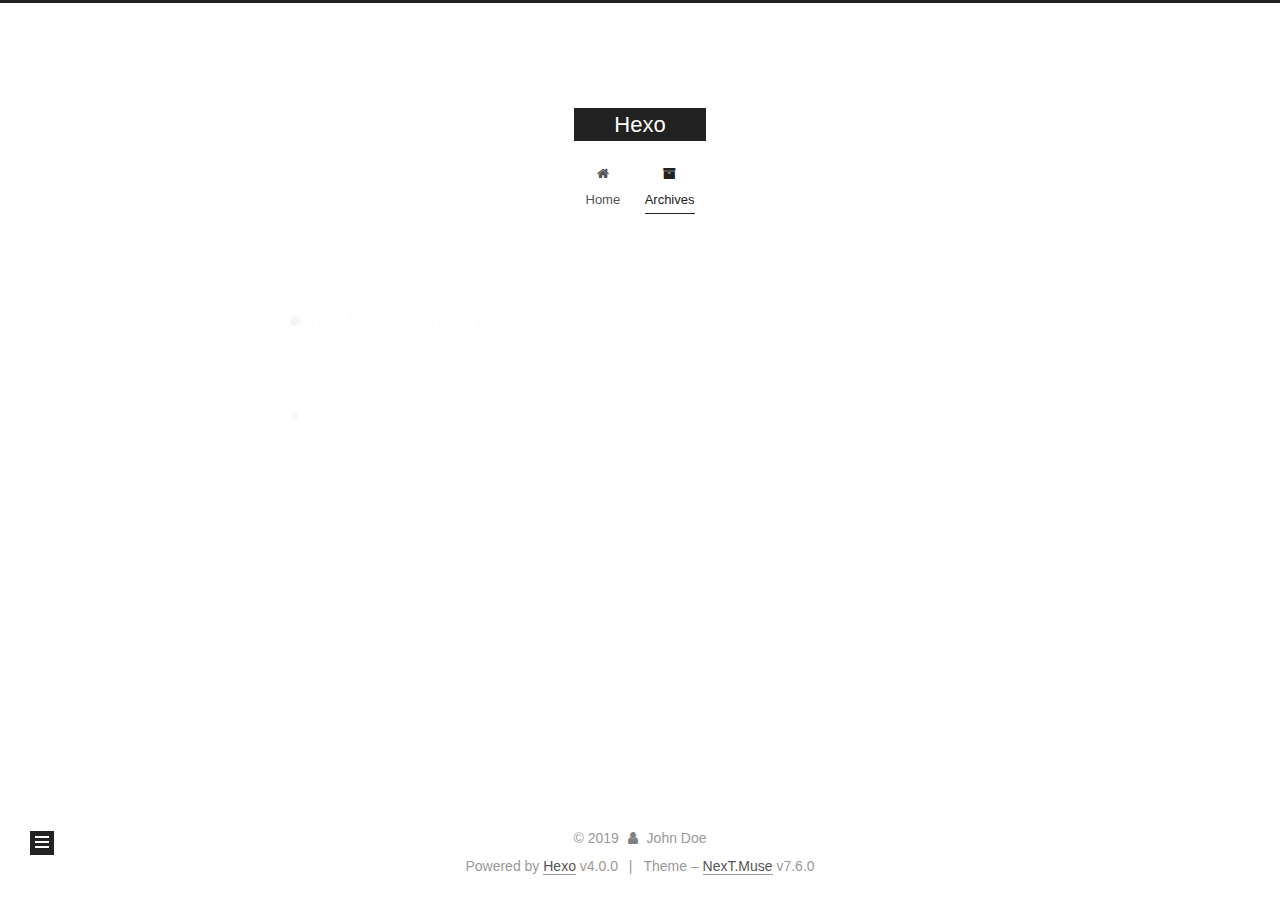
==== archives/2019/index.html @ bd5ea000 "init" ====
<!DOCTYPE html>
<html lang="en">
<head>
  <meta charset="UTF-8">
<meta name="viewport" content="width=device-width, initial-scale=1, maximum-scale=2">
<meta name="theme-color" content="#222">
<meta name="generator" content="Hexo 4.0.0">
  <link rel="apple-touch-icon" sizes="180x180" href="/images/apple-touch-icon-next.png">
  <link rel="icon" type="image/png" sizes="32x32" href="/images/favicon-32x32-next.png">
  <link rel="icon" type="image/png" sizes="16x16" href="/images/favicon-16x16-next.png">
  <link rel="mask-icon" href="/images/logo.svg" color="#222">

<link rel="stylesheet" href="/css/main.css">


<link rel="stylesheet" href="/lib/font-awesome/css/font-awesome.min.css">


<script id="hexo-configurations">
  var NexT = window.NexT || {};
  var CONFIG = {
    hostname: new URL('http://yoursite.com').hostname,
    root: '/',
    scheme: 'Muse',
    version: '7.6.0',
    exturl: false,
    sidebar: {"position":"left","display":"post","padding":18,"offset":12,"onmobile":false},
    copycode: {"enable":false,"show_result":false,"style":null},
    back2top: {"enable":true,"sidebar":false,"scrollpercent":false},
    bookmark: {"enable":false,"color":"#222","save":"auto"},
    fancybox: false,
    mediumzoom: false,
    lazyload: false,
    pangu: false,
    algolia: {
      appID: '',
      apiKey: '',
      indexName: '',
      hits: {"per_page":10},
      labels: {"input_placeholder":"Search for Posts","hits_empty":"We didn't find any results for the search: ${query}","hits_stats":"${hits} results found in ${time} ms"}
    },
    localsearch: {"enable":false,"trigger":"auto","top_n_per_article":1,"unescape":false,"preload":false},
    path: '',
    motion: {"enable":true,"async":false,"transition":{"post_block":"fadeIn","post_header":"slideDownIn","post_body":"slideDownIn","coll_header":"slideLeftIn","sidebar":"slideUpIn"}}
  };
</script>

  <meta property="og:type" content="website">
<meta property="og:title" content="Hexo">
<meta property="og:url" content="http:&#x2F;&#x2F;yoursite.com&#x2F;archives&#x2F;2019&#x2F;index.html">
<meta property="og:site_name" content="Hexo">
<meta property="og:locale" content="en">
<meta name="twitter:card" content="summary">

<link rel="canonical" href="http://yoursite.com/archives/2019/">


<script id="page-configurations">
  // https://hexo.io/docs/variables.html
  CONFIG.page = {
    sidebar: "",
    isHome: false,
    isPost: false,
    isPage: false,
    isArchive: true
  };
</script>

  <title>Archive | Hexo</title>
  






  <noscript>
  <style>
  .use-motion .brand,
  .use-motion .menu-item,
  .sidebar-inner,
  .use-motion .post-block,
  .use-motion .pagination,
  .use-motion .comments,
  .use-motion .post-header,
  .use-motion .post-body,
  .use-motion .collection-header { opacity: initial; }

  .use-motion .site-title,
  .use-motion .site-subtitle {
    opacity: initial;
    top: initial;
  }

  .use-motion .logo-line-before i { left: initial; }
  .use-motion .logo-line-after i { right: initial; }
  </style>
</noscript>

</head>

<body itemscope itemtype="http://schema.org/WebPage">
  <div class="container use-motion">
    <div class="headband"></div>

    <header class="header" itemscope itemtype="http://schema.org/WPHeader">
      <div class="header-inner"><div class="site-brand-container">
  <div class="site-meta">

    <div>
      <a href="/" class="brand" rel="start">
        <span class="logo-line-before"><i></i></span>
        <span class="site-title">Hexo</span>
        <span class="logo-line-after"><i></i></span>
      </a>
    </div>
  </div>

  <div class="site-nav-toggle">
    <div class="toggle" aria-label="Toggle navigation bar">
      <span class="toggle-line toggle-line-first"></span>
      <span class="toggle-line toggle-line-middle"></span>
      <span class="toggle-line toggle-line-last"></span>
    </div>
  </div>
</div>


<nav class="site-nav">
  
  <ul id="menu" class="menu">
        <li class="menu-item menu-item-home">

    <a href="/" rel="section"><i class="fa fa-fw fa-home"></i>Home</a>

  </li>
        <li class="menu-item menu-item-archives">

    <a href="/archives/" rel="section"><i class="fa fa-fw fa-archive"></i>Archives</a>

  </li>
  </ul>

</nav>
</div>
    </header>

    
  <div class="back-to-top">
    <i class="fa fa-arrow-up"></i>
    <span>0%</span>
  </div>


    <main class="main">
      <div class="main-inner">
        <div class="content-wrap">
          

          <div class="content">
            

  
  
  
  <div class="post-block">
    <div class="posts-collapse">
      <div class="collection-title">
        <span class="collection-header">Um..! 1 post. Keep on posting.</span>
      </div>

      
    <div class="collection-year">
      <h1 class="collection-header">2019</h1>
    </div>

  <article itemscope itemtype="http://schema.org/Article">
    <header class="post-header">

      <div class="post-meta">
        <time itemprop="dateCreated"
              datetime="2019-12-07T11:59:39+08:00"
              content="2019-12-07">
          12-07
        </time>
      </div>

      <h2 class="post-title">
          <a class="post-title-link" href="/2019/12/07/hello-world/" itemprop="url">
            <span itemprop="name">Hello World</span>
          </a>
      </h2>

    </header>
  </article>


    </div>
  </div>
  
  
  

  



          </div>
          

        </div>
          
  
  <div class="toggle sidebar-toggle">
    <span class="toggle-line toggle-line-first"></span>
    <span class="toggle-line toggle-line-middle"></span>
    <span class="toggle-line toggle-line-last"></span>
  </div>

  <aside class="sidebar">
    <div class="sidebar-inner">

      <ul class="sidebar-nav motion-element">
        <li class="sidebar-nav-toc">
          Table of Contents
        </li>
        <li class="sidebar-nav-overview">
          Overview
        </li>
      </ul>

      <!--noindex-->
      <div class="post-toc-wrap sidebar-panel">
      </div>
      <!--/noindex-->

      <div class="site-overview-wrap sidebar-panel">
        <div class="site-author motion-element" itemprop="author" itemscope itemtype="http://schema.org/Person">
  <p class="site-author-name" itemprop="name">John Doe</p>
  <div class="site-description" itemprop="description"></div>
</div>
<div class="site-state-wrap motion-element">
  <nav class="site-state">
      <div class="site-state-item site-state-posts">
          <a href="/archives/">
        
          <span class="site-state-item-count">1</span>
          <span class="site-state-item-name">posts</span>
        </a>
      </div>
  </nav>
</div>



      </div>

    </div>
  </aside>
  <div id="sidebar-dimmer"></div>


      </div>
    </main>

    <footer class="footer">
      <div class="footer-inner">
        

<div class="copyright">
  
  &copy; 
  <span itemprop="copyrightYear">2019</span>
  <span class="with-love">
    <i class="fa fa-user"></i>
  </span>
  <span class="author" itemprop="copyrightHolder">John Doe</span>
</div>
  <div class="powered-by">Powered by <a href="https://hexo.io/" class="theme-link" rel="noopener" target="_blank">Hexo</a> v4.0.0
  </div>
  <span class="post-meta-divider">|</span>
  <div class="theme-info">Theme – <a href="https://muse.theme-next.org/" class="theme-link" rel="noopener" target="_blank">NexT.Muse</a> v7.6.0
  </div>

        








      </div>
    </footer>
  </div>

  
  <script src="/lib/anime.min.js"></script>
  <script src="/lib/velocity/velocity.min.js"></script>
  <script src="/lib/velocity/velocity.ui.min.js"></script>
<script src="/js/utils.js"></script><script src="/js/motion.js"></script>
<script src="/js/schemes/muse.js"></script>
<script src="/js/next-boot.js"></script>



  















  

  

</body>
</html>
---- css/main.css ----
html {
  line-height: 1.15; /* 1 */
  -webkit-text-size-adjust: 100%; /* 2 */
}
body {
  margin: 0;
}
main {
  display: block;
}
h1 {
  font-size: 2em;
  margin: 0.67em 0;
}
hr {
  box-sizing: content-box; /* 1 */
  height: 0; /* 1 */
  overflow: visible; /* 2 */
}
pre {
  font-family: monospace, monospace; /* 1 */
  font-size: 1em; /* 2 */
}
a {
  background: transparent;
}
abbr[title] {
  border-bottom: none; /* 1 */
  text-decoration: underline; /* 2 */
  text-decoration: underline dotted; /* 2 */
}
b,
strong {
  font-weight: bolder;
}
code,
kbd,
samp {
  font-family: monospace, monospace; /* 1 */
  font-size: 1em; /* 2 */
}
small {
  font-size: 80%;
}
sub,
sup {
  font-size: 75%;
  line-height: 0;
  position: relative;
  vertical-align: baseline;
}
sub {
  bottom: -0.25em;
}
sup {
  top: -0.5em;
}
img {
  border-style: none;
}
button,
input,
optgroup,
select,
textarea {
  font-family: inherit; /* 1 */
  font-size: 100%; /* 1 */
  line-height: 1.15; /* 1 */
  margin: 0; /* 2 */
}
button,
input {
/* 1 */
  overflow: visible;
}
button,
select {
/* 1 */
  text-transform: none;
}
button,
[type='button'],
[type='reset'],
[type='submit'] {
  -webkit-appearance: button;
}
button::-moz-focus-inner,
[type='button']::-moz-focus-inner,
[type='reset']::-moz-focus-inner,
[type='submit']::-moz-focus-inner {
  border-style: none;
  padding: 0;
}
button:-moz-focusring,
[type='button']:-moz-focusring,
[type='reset']:-moz-focusring,
[type='submit']:-moz-focusring {
  outline: 1px dotted ButtonText;
}
fieldset {
  padding: 0.35em 0.75em 0.625em;
}
legend {
  box-sizing: border-box; /* 1 */
  color: inherit; /* 2 */
  display: table; /* 1 */
  max-width: 100%; /* 1 */
  padding: 0; /* 3 */
  white-space: normal; /* 1 */
}
progress {
  vertical-align: baseline;
}
textarea {
  overflow: auto;
}
[type='checkbox'],
[type='radio'] {
  box-sizing: border-box; /* 1 */
  padding: 0; /* 2 */
}
[type='number']::-webkit-inner-spin-button,
[type='number']::-webkit-outer-spin-button {
  height: auto;
}
[type='search'] {
  outline-offset: -2px; /* 2 */
  -webkit-appearance: textfield; /* 1 */
}
[type='search']::-webkit-search-decoration {
  -webkit-appearance: none;
}
::-webkit-file-upload-button {
  font: inherit; /* 2 */
  -webkit-appearance: button; /* 1 */
}
details {
  display: block;
}
summary {
  display: list-item;
}
template {
  display: none;
}
[hidden] {
  display: none;
}
::selection {
  background: #262a30;
  color: #fff;
}
html,
body {
  height: 100%;
}
body {
  background: #fff;
  color: #555;
  font-family: 'Lato', "PingFang SC", "Microsoft YaHei", sans-serif;
  font-size: 1em;
  line-height: 2;
}
@media (max-width: 991px) {
  body {
    padding-left: 0 !important;
    padding-right: 0 !important;
  }
}
h1,
h2,
h3,
h4,
h5,
h6 {
  font-family: 'Lato', "PingFang SC", "Microsoft YaHei", sans-serif;
  font-weight: bold;
  line-height: 1.5;
  margin: 20px 0 15px;
}
h1 {
  font-size: 1.5em;
}
h2 {
  font-size: 1.375em;
}
h3 {
  font-size: 1.25em;
}
h4 {
  font-size: 1.125em;
}
h5 {
  font-size: 1em;
}
h6 {
  font-size: 0.875em;
}
p {
  margin: 0 0 20px 0;
}
a,
span.exturl {
  border-bottom: 1px solid #999;
  color: #555;
  outline: 0;
  text-decoration: none;
  overflow-wrap: break-word;
  word-wrap: break-word;
  cursor: pointer;
}
a:hover,
span.exturl:hover {
  border-bottom-color: #222;
  color: #222;
}
iframe,
img,
video {
  display: block;
  margin-left: auto;
  margin-right: auto;
  max-width: 100%;
}
hr {
  background-color: #ddd;
  background-image: repeating-linear-gradient(-45deg, #fff, #fff 4px, transparent 4px, transparent 8px);
  border: 0;
  height: 3px;
  margin: 40px 0;
}
blockquote {
  border-left: 4px solid #ddd;
  color: #666;
  margin: 0;
  padding: 0 15px;
}
blockquote cite::before {
  content: '-';
  padding: 0 5px;
}
dt {
  font-weight: 700;
}
dd {
  margin: 0;
  padding: 0;
}
kbd {
  background-color: #f5f5f5;
  background-image: linear-gradient(#eee, #fff, #eee);
  border: 1px solid #ccc;
  border-radius: 0.2em;
  box-shadow: 0.1em 0.1em 0.2em rgba(0,0,0,0.1);
  font-family: inherit;
  padding: 0.1em 0.3em;
  white-space: nowrap;
}
.table-container {
  -webkit-overflow-scrolling: touch;
  overflow: auto;
}
table {
  border-collapse: collapse;
  border-spacing: 0;
  font-size: 0.875em;
  margin: 0 0 20px 0;
  width: 100%;
}
tbody tr:nth-of-type(odd) {
  background: #f9f9f9;
}
tbody tr:hover {
  background: #f5f5f5;
}
caption,
th,
td {
  font-weight: normal;
  padding: 8px;
  text-align: left;
  vertical-align: middle;
}
th,
td {
  border: 1px solid #ddd;
  border-bottom: 3px solid #ddd;
}
th {
  font-weight: 700;
  padding-bottom: 10px;
}
td {
  border-bottom-width: 1px;
}
.btn {
  background: #222;
  border: 2px solid #222;
  border-radius: 0;
  color: #fff;
  display: inline-block;
  font-size: 0.875em;
  line-height: 2;
  padding: 0 20px;
  text-decoration: none;
  transition-property: background-color;
  transition-delay: 0s;
  transition-duration: 0.2s;
  transition-timing-function: ease-in-out;
}
.btn:hover {
  background: #fff;
  border-color: #222;
  color: #222;
}
.btn + .btn {
  margin: 0 0 8px 8px;
}
.btn .fa-fw {
  text-align: left;
  width: 1.285714285714286em;
}
.toggle {
  line-height: 0;
}
.toggle .toggle-line {
  background: #fff;
  display: inline-block;
  height: 2px;
  left: 0;
  position: relative;
  top: 0;
  transition: all 0.4s;
  vertical-align: top;
  width: 100%;
}
.toggle .toggle-line:not(:first-child) {
  margin-top: 3px;
}
.toggle.toggle-arrow .toggle-line-first {
  left: 50%;
  top: 2px;
  transform: rotate(45deg);
  width: 50%;
}
.toggle.toggle-arrow .toggle-line-middle {
  left: 2px;
  width: 90%;
}
.toggle.toggle-arrow .toggle-line-last {
  left: 50%;
  top: -2px;
  transform: rotate(-45deg);
  width: 50%;
}
.toggle.toggle-close .toggle-line-first {
  transform: rotate(-45deg);
  top: 5px;
}
.toggle.toggle-close .toggle-line-middle {
  opacity: 0;
}
.toggle.toggle-close .toggle-line-last {
  transform: rotate(45deg);
  top: -5px;
}
.highlight,
pre {
  background: #f7f7f7;
  color: #4d4d4c;
  line-height: 1.6;
  margin: 0 auto 20px;
}
pre,
code {
  font-family: consolas, Menlo, monospace, "PingFang SC", "Microsoft YaHei";
}
code {
  background: #eee;
  border-radius: 3px;
  color: #555;
  padding: 2px 4px;
  overflow-wrap: break-word;
  word-wrap: break-word;
}
.highlight *::selection {
  background: #d6d6d6;
}
.highlight pre {
  border: 0;
  margin: 0;
  padding: 0;
}
.highlight table {
  border: 0;
  margin: 0;
  width: auto;
}
.highlight tr:first-child pre {
  padding-top: 10px;
}
.highlight tr:last-child pre {
  padding-bottom: 10px;
}
.highlight td {
  border: 0;
  padding: 0;
}
.highlight figcaption {
  background: #eee;
  color: #4d4d4c;
  font-size: 0.875em;
  line-height: 1.2;
  padding: 0.5em;
}
.highlight figcaption::before,
.highlight figcaption::after {
  content: ' ';
  display: table;
}
.highlight figcaption::after {
  clear: both;
}
.highlight figcaption a {
  color: #4d4d4c;
  float: right;
}
.highlight figcaption a:hover {
  border-bottom-color: #4d4d4c;
}
.highlight .gutter pre {
  background: #eff2f3;
  color: #869194;
  padding-left: 10px;
  padding-right: 10px;
  text-align: right;
  -moz-user-select: none;
  -ms-user-select: none;
  -webkit-user-select: none;
  user-select: none;
}
.highlight .code pre {
  background: #f7f7f7;
  padding-left: 10px;
  width: 100%;
}
.gist table {
  width: auto;
}
.gist table td {
  border: 0;
}
pre {
  overflow: auto;
  padding: 10px;
}
pre code {
  background: none;
  color: #4d4d4c;
  font-size: 0.875em;
  padding: 0;
  text-shadow: none;
}
pre .deletion {
  background: #fdd;
}
pre .addition {
  background: #dfd;
}
pre .meta {
  color: #eab700;
  -moz-user-select: none;
  -ms-user-select: none;
  -webkit-user-select: none;
  user-select: none;
}
pre .comment {
  color: #8e908c;
}
pre .variable,
pre .attribute,
pre .tag,
pre .name,
pre .regexp,
pre .ruby .constant,
pre .xml .tag .title,
pre .xml .pi,
pre .xml .doctype,
pre .html .doctype,
pre .css .id,
pre .css .class,
pre .css .pseudo {
  color: #c82829;
}
pre .number,
pre .preprocessor,
pre .built_in,
pre .builtin-name,
pre .literal,
pre .params,
pre .constant,
pre .command {
  color: #f5871f;
}
pre .ruby .class .title,
pre .css .rules .attribute,
pre .string,
pre .symbol,
pre .value,
pre .inheritance,
pre .header,
pre .ruby .symbol,
pre .xml .cdata,
pre .special,
pre .formula {
  color: #718c00;
}
pre .title,
pre .css .hexcolor {
  color: #3e999f;
}
pre .function,
pre .python .decorator,
pre .python .title,
pre .ruby .function .title,
pre .ruby .title .keyword,
pre .perl .sub,
pre .javascript .title,
pre .coffeescript .title {
  color: #4271ae;
}
pre .keyword,
pre .javascript .function {
  color: #8959a8;
}
.blockquote-center {
  border-left: none;
  margin: 40px 0;
  padding: 0;
  position: relative;
  text-align: center;
}
.blockquote-center::before,
.blockquote-center::after {
  background-repeat: no-repeat;
  background-size: 22px 22px;
  content: ' ';
  display: block;
  height: 24px;
  opacity: 0.2;
  position: absolute;
  width: 100%;
}
.blockquote-center::before {
  background-image: url("../images/quote-l.svg");
  background-position: 0 -6px;
  border-top: 1px solid #ccc;
  top: -20px;
}
.blockquote-center::after {
  background-image: url("../images/quote-r.svg");
  background-position: 100% 8px;
  border-bottom: 1px solid #ccc;
  bottom: -20px;
}
.blockquote-center p,
.blockquote-center div {
  text-align: center;
}
.post-body .group-picture img {
  margin: 0 auto;
  padding: 0 3px;
}
.group-picture-row {
  margin-bottom: 6px;
  overflow: hidden;
}
.group-picture-column {
  float: left;
  margin-bottom: 10px;
}
.post-body .label {
  display: inline;
  padding: 0 2px;
}
.post-body .label.default {
  background: #f0f0f0;
}
.post-body .label.primary {
  background: #efe6f7;
}
.post-body .label.info {
  background: #e5f2f8;
}
.post-body .label.success {
  background: #e7f4e9;
}
.post-body .label.warning {
  background: #fcf6e1;
}
.post-body .label.danger {
  background: #fae8eb;
}
.post-body .tabs {
  margin-bottom: 20px;
}
.post-body .tabs,
.tabs-comment {
  display: block;
  padding-top: 10px;
  position: relative;
}
.post-body .tabs ul.nav-tabs,
.tabs-comment ul.nav-tabs {
  display: flex;
  flex-wrap: wrap;
  margin: 0;
  margin-bottom: -1px;
  padding: 0;
}
@media (max-width: 413px) {
  .post-body .tabs ul.nav-tabs,
  .tabs-comment ul.nav-tabs {
    display: block;
    margin-bottom: 5px;
  }
}
.post-body .tabs ul.nav-tabs li.tab,
.tabs-comment ul.nav-tabs li.tab {
  background: #fff;
  border-bottom: 1px solid #ddd;
  border-left: 1px solid transparent;
  border-right: 1px solid transparent;
  border-top: 3px solid transparent;
  flex-grow: 1;
  list-style-type: none;
  border-radius: 0 0 0 0;
}
@media (max-width: 413px) {
  .post-body .tabs ul.nav-tabs li.tab,
  .tabs-comment ul.nav-tabs li.tab {
    border-bottom: 1px solid transparent;
    border-left: 3px solid transparent;
    border-right: 1px solid transparent;
    border-top: 1px solid transparent;
  }
}
@media (max-width: 413px) {
  .post-body .tabs ul.nav-tabs li.tab,
  .tabs-comment ul.nav-tabs li.tab {
    border-radius: 0;
  }
}
.post-body .tabs ul.nav-tabs li.tab a,
.tabs-comment ul.nav-tabs li.tab a {
  border-bottom: initial;
  display: block;
  line-height: 1.8;
  outline: 0;
  padding: 0.25em 0.75em;
  text-align: center;
  transition-delay: 0s;
  transition-duration: 0.2s;
  transition-timing-function: ease-out;
}
.post-body .tabs ul.nav-tabs li.tab a i,
.tabs-comment ul.nav-tabs li.tab a i {
  width: 1.285714285714286em;
}
.post-body .tabs ul.nav-tabs li.tab.active,
.tabs-comment ul.nav-tabs li.tab.active {
  border-bottom: 1px solid transparent;
  border-left: 1px solid #ddd;
  border-right: 1px solid #ddd;
  border-top: 3px solid #fc6423;
}
@media (max-width: 413px) {
  .post-body .tabs ul.nav-tabs li.tab.active,
  .tabs-comment ul.nav-tabs li.tab.active {
    border-bottom: 1px solid #ddd;
    border-left: 3px solid #fc6423;
    border-right: 1px solid #ddd;
    border-top: 1px solid #ddd;
  }
}
.post-body .tabs ul.nav-tabs li.tab.active a,
.tabs-comment ul.nav-tabs li.tab.active a {
  color: #555;
  cursor: default;
}
.post-body .tabs .tab-content .tab-pane,
.tabs-comment .tab-content .tab-pane {
  border: 1px solid #ddd;
  padding: 20px 20px 0 20px;
  border-radius: 0;
}
.post-body .tabs .tab-content .tab-pane:not(.active),
.tabs-comment .tab-content .tab-pane:not(.active) {
  display: none;
}
.post-body .tabs .tab-content .tab-pane.active,
.tabs-comment .tab-content .tab-pane.active {
  display: block;
}
.post-body .tabs .tab-content .tab-pane.active:nth-of-type(1),
.tabs-comment .tab-content .tab-pane.active:nth-of-type(1) {
  border-radius: 0 0 0 0;
}
@media (max-width: 413px) {
  .post-body .tabs .tab-content .tab-pane.active:nth-of-type(1),
  .tabs-comment .tab-content .tab-pane.active:nth-of-type(1) {
    border-radius: 0;
  }
}
.post-body .note {
  border-radius: 3px;
  margin-bottom: 20px;
  padding: 15px;
  position: relative;
  border: 1px solid #eee;
  border-left-width: 5px;
}
.post-body .note h2,
.post-body .note h3,
.post-body .note h4,
.post-body .note h5,
.post-body .note h6 {
  margin-top: 0;
  border-bottom: initial;
  margin-bottom: 0;
  padding-top: 0;
}
.post-body .note p:first-child,
.post-body .note ul:first-child,
.post-body .note ol:first-child,
.post-body .note table:first-child,
.post-body .note pre:first-child,
.post-body .note blockquote:first-child,
.post-body .note img:first-child {
  margin-top: 0;
}
.post-body .note p:last-child,
.post-body .note ul:last-child,
.post-body .note ol:last-child,
.post-body .note table:last-child,
.post-body .note pre:last-child,
.post-body .note blockquote:last-child,
.post-body .note img:last-child {
  margin-bottom: 0;
}
.post-body .note.default {
  border-left-color: #777;
}
.post-body .note.default h2,
.post-body .note.default h3,
.post-body .note.default h4,
.post-body .note.default h5,
.post-body .note.default h6 {
  color: #777;
}
.post-body .note.primary {
  border-left-color: #6f42c1;
}
.post-body .note.primary h2,
.post-body .note.primary h3,
.post-body .note.primary h4,
.post-body .note.primary h5,
.post-body .note.primary h6 {
  color: #6f42c1;
}
.post-body .note.info {
  border-left-color: #428bca;
}
.post-body .note.info h2,
.post-body .note.info h3,
.post-body .note.info h4,
.post-body .note.info h5,
.post-body .note.info h6 {
  color: #428bca;
}
.post-body .note.success {
  border-left-color: #5cb85c;
}
.post-body .note.success h2,
.post-body .note.success h3,
.post-body .note.success h4,
.post-body .note.success h5,
.post-body .note.success h6 {
  color: #5cb85c;
}
.post-body .note.warning {
  border-left-color: #f0ad4e;
}
.post-body .note.warning h2,
.post-body .note.warning h3,
.post-body .note.warning h4,
.post-body .note.warning h5,
.post-body .note.warning h6 {
  color: #f0ad4e;
}
.post-body .note.danger {
  border-left-color: #d9534f;
}
.post-body .note.danger h2,
.post-body .note.danger h3,
.post-body .note.danger h4,
.post-body .note.danger h5,
.post-body .note.danger h6 {
  color: #d9534f;
}
.pagination .prev,
.pagination .next,
.pagination .page-number,
.pagination .space {
  display: inline-block;
  margin: 0 10px;
  padding: 0 11px;
  position: relative;
  top: -1px;
}
@media (max-width: 767px) {
  .pagination .prev,
  .pagination .next,
  .pagination .page-number,
  .pagination .space {
    margin: 0 5px;
  }
}
.pagination {
  border-top: 1px solid #eee;
  margin: 120px 0 0;
  text-align: center;
}
.pagination .prev,
.pagination .next,
.pagination .page-number {
  border-bottom: 0;
  border-top: 1px solid #eee;
  transition-property: border-color;
  transition-delay: 0s;
  transition-duration: 0.2s;
  transition-timing-function: ease-in-out;
}
.pagination .prev:hover,
.pagination .next:hover,
.pagination .page-number:hover {
  border-top-color: #222;
}
.pagination .space {
  margin: 0;
  padding: 0;
}
.pagination .prev {
  margin-left: 0;
}
.pagination .next {
  margin-right: 0;
}
.pagination .page-number.current {
  background: #ccc;
  border-top-color: #ccc;
  color: #fff;
}
@media (max-width: 767px) {
  .pagination {
    border-top: none;
  }
  .pagination .prev,
  .pagination .next,
  .pagination .page-number {
    border-bottom: 1px solid #eee;
    border-top: 0;
    margin-bottom: 10px;
    padding: 0 10px;
  }
  .pagination .prev:hover,
  .pagination .next:hover,
  .pagination .page-number:hover {
    border-bottom-color: #222;
  }
}
.comments {
  margin: 60px 20px 0;
  overflow: hidden;
}
.comment-button-group {
  display: flex;
  flex-wrap: wrap-reverse;
  justify-content: center;
  margin: 1em 0;
}
.comment-button-group .comment-button {
  margin: 0.1em 0.2em;
}
.comment-button-group .comment-button.active {
  background: #fff;
  border-color: #222;
  color: #222;
}
.comment-position {
  display: none;
}
.comment-position.active {
  display: block;
}
.tabs-comment {
  background: #fff;
  margin-top: 4em;
  padding-top: 0;
}
.tabs-comment .comments {
  border: 0;
  box-shadow: none;
  margin-top: 0;
  padding-top: 0;
}
.container {
  min-height: 100%;
  position: relative;
}
.main-inner {
  margin: 0 auto;
  width: 700px;
}
@media (min-width: 1200px) {
  .main-inner {
    width: 800px;
  }
}
@media (min-width: 1600px) {
  .main-inner {
    width: 900px;
  }
}
.header {
  background: transparent;
}
.header-inner {
  margin: 0 auto;
  position: relative;
  width: 700px;
}
@media (min-width: 1200px) {
  .header-inner {
    width: 800px;
  }
}
@media (min-width: 1600px) {
  .header-inner {
    width: 900px;
  }
}
.headband {
  background: #222;
  height: 3px;
}
.site-meta {
  margin: 0;
  text-align: center;
}
@media (max-width: 767px) {
  .site-meta {
    text-align: center;
  }
}
.brand {
  background: #222;
  border-bottom: none;
  color: #fff;
  display: inline-block;
  line-height: 1.375em;
  padding: 0 40px;
  position: relative;
}
.brand:hover {
  color: #fff;
}
.site-title {
  display: inline-block;
  font-family: 'Lato', "PingFang SC", "Microsoft YaHei", sans-serif;
  font-size: 1.375em;
  font-weight: normal;
  line-height: 1.5;
  vertical-align: top;
}
.site-subtitle {
  color: #999;
  font-size: 0.8125em;
  margin-top: 10px;
}
.use-motion .brand {
  opacity: 0;
}
.use-motion .site-title,
.use-motion .site-subtitle,
.use-motion .custom-logo-image {
  opacity: 0;
  position: relative;
  top: -10px;
}
.site-nav-toggle {
  display: none;
  left: 10px;
  position: absolute;
}
@media (max-width: 767px) {
  .site-nav-toggle {
    display: block;
  }
}
.site-nav-toggle .toggle {
  background: transparent;
  border: 0;
  margin-top: 2px;
  padding: 10px;
  width: 22px;
}
.site-nav-toggle .toggle .toggle-line {
  background: #555;
  border-radius: 1px;
}
.site-nav {
  display: block;
}
@media (max-width: 767px) {
  .site-nav {
    clear: both;
    display: none;
  }
}
.site-nav.site-nav-on {
  display: block;
}
.menu {
  margin-top: 20px;
  padding-left: 0;
  text-align: center;
}
.menu-item {
  display: inline-block;
  list-style: none;
  margin: 0 10px;
}
@media (max-width: 767px) {
  .menu-item {
    margin-top: 10px;
  }
}
.menu-item a,
.menu-item span.exturl {
  border-bottom: 0;
  display: block;
  font-size: 0.8125em;
  transition-property: border-color;
  transition-delay: 0s;
  transition-duration: 0.2s;
  transition-timing-function: ease-in-out;
}
@media (hover: none) {
  .menu-item a:hover,
  .menu-item span.exturl:hover {
    border-bottom-color: transparent !important;
  }
}
.menu-item .fa {
  margin-right: 8px;
}
.menu-item .badge {
  display: inline-block;
  font-weight: 700;
  line-height: 1;
  margin-left: 0.35em;
  margin-top: 0.35em;
  text-align: center;
  white-space: nowrap;
}
@media (max-width: 767px) {
  .menu-item .badge {
    float: right;
    margin-left: 0;
  }
}
.use-motion .menu-item {
  opacity: 0;
}
.sidebar {
  background: #222;
  bottom: 0;
  box-shadow: inset 0 2px 6px #000;
  position: fixed;
  top: 0;
  z-index: 1200;
}
.sidebar a,
.sidebar span.exturl {
  border-bottom-color: #555;
  color: #999;
}
.sidebar a:hover,
.sidebar span.exturl:hover {
  border-bottom-color: #eee;
  color: #eee;
}
@media (max-width: 991px) {
  .sidebar {
    display: none;
  }
}
.sidebar-inner {
  color: #999;
  padding: 18px 10px;
  text-align: center;
}
.site-overview-wrap {
  overflow-x: hidden;
  overflow-y: auto;
}
.cc-license {
  margin-top: 10px;
  text-align: center;
}
.cc-license .cc-opacity {
  border-bottom: none;
  opacity: 0.7;
}
.cc-license .cc-opacity:hover {
  opacity: 0.9;
}
.cc-license img {
  display: inline-block;
}
.site-author-image {
  border: 2px solid #333;
  display: block;
  height: auto;
  margin: 0 auto;
  max-width: 96px;
  padding: 2px;
}
.site-author-name {
  color: #f5f5f5;
  font-weight: normal;
  margin: 5px 0 0;
  text-align: center;
}
.site-description {
  color: #999;
  font-size: 1em;
  margin-top: 5px;
  text-align: center;
}
.links-of-author {
  margin-top: 15px;
}
.links-of-author a,
.links-of-author span.exturl {
  border-bottom-color: #555;
  display: inline-block;
  font-size: 0.8125em;
  margin-bottom: 10px;
  margin-right: 10px;
  vertical-align: middle;
}
.links-of-author a::before,
.links-of-author span.exturl::before {
  background: #b5d412;
  border-radius: 50%;
  content: ' ';
  display: inline-block;
  height: 4px;
  margin-right: 3px;
  vertical-align: middle;
  width: 4px;
}
.sidebar-button {
  margin-top: 15px;
}
.sidebar-button a {
  border: 1px solid #fc6423;
  border-radius: 4px;
  color: #fc6423;
  display: inline-block;
  padding: 0 15px;
}
.sidebar-button a .fa {
  margin-right: 5px;
}
.sidebar-button a:hover {
  background: #fc6423;
  border: 1px solid #fc6423;
  color: #fff;
}
.sidebar-button a:hover .fa {
  color: #fff;
}
.links-of-blogroll {
  font-size: 0.8125em;
  margin-top: 10px;
}
.links-of-blogroll-title {
  font-size: 0.875em;
  font-weight: 600;
  margin-top: 0;
}
.links-of-blogroll-list {
  list-style: none;
  margin: 0;
  padding: 0;
}
.links-of-blogroll-item {
  padding: 2px 10px;
}
.links-of-blogroll-item a,
.links-of-blogroll-item span.exturl {
  box-sizing: border-box;
  display: inline-block;
  max-width: 280px;
  overflow: hidden;
  text-overflow: ellipsis;
  white-space: nowrap;
}
#sidebar-dimmer {
  display: none;
}
@media (max-width: 767px) {
  #sidebar-dimmer {
    background: #000;
    display: block;
    height: 100%;
    left: 100%;
    opacity: 0;
    position: fixed;
    top: 0;
    width: 100%;
    z-index: 1100;
  }
  .sidebar-active + #sidebar-dimmer {
    opacity: 0.7;
    transform: translateX(-100%);
    transition: opacity 0.5s;
  }
}
.sidebar-nav {
  margin: 0;
  padding-bottom: 20px;
  padding-left: 0;
}
.sidebar-nav li {
  border-bottom: 1px solid transparent;
  color: #555;
  cursor: pointer;
  display: inline-block;
  font-size: 0.875em;
}
.sidebar-nav li.sidebar-nav-overview {
  margin-left: 10px;
}
.sidebar-nav li:hover {
  color: #f5f5f5;
}
.sidebar-nav .sidebar-nav-active {
  border-bottom-color: #87daff;
  color: #87daff;
}
.sidebar-nav .sidebar-nav-active:hover {
  color: #87daff;
}
.sidebar-panel {
  display: none;
}
.sidebar-panel-active {
  display: block;
}
.sidebar-toggle {
  background: #222;
  bottom: 45px;
  cursor: pointer;
  height: 14px;
  left: 30px;
  padding: 5px;
  position: fixed;
  width: 14px;
  z-index: 1300;
}
@media (max-width: 991px) {
  .sidebar-toggle {
    left: 20px;
    opacity: 0.8;
    display: none;
  }
}
.sidebar-toggle:hover .toggle-line {
  background: #87daff;
}
.post-toc-wrap {
  overflow-x: hidden;
  overflow-y: auto;
}
.post-toc {
  font-size: 0.875em;
}
.post-toc ol {
  list-style: none;
  margin: 0;
  padding: 0 2px 5px 10px;
  text-align: left;
}
.post-toc ol > ol {
  padding-left: 0;
}
.post-toc ol a {
  border-bottom-color: #555;
  color: #999;
  transition-property: all;
  transition-delay: 0s;
  transition-duration: 0.2s;
  transition-timing-function: ease-in-out;
}
.post-toc ol a:hover {
  border-bottom-color: #ccc;
  color: #ccc;
}
.post-toc .nav-item {
  line-height: 1.8;
  overflow: hidden;
  text-overflow: ellipsis;
  white-space: nowrap;
}
.post-toc .nav .nav-child {
  display: none;
}
.post-toc .nav .active > .nav-child {
  display: block;
}
.post-toc .nav .active-current > .nav-child {
  display: block;
}
.post-toc .nav .active-current > .nav-child > .nav-item {
  display: block;
}
.post-toc .nav .active > a {
  border-bottom-color: #87daff;
  color: #87daff;
}
.post-toc .nav .active-current > a {
  color: #87daff;
}
.post-toc .nav .active-current > a:hover {
  color: #87daff;
}
.site-state {
  display: flex;
  justify-content: center;
  line-height: 1.4;
  margin-top: 10px;
  overflow: hidden;
  text-align: center;
  white-space: nowrap;
}
.site-state-item {
  padding: 0 15px;
}
.site-state-item:not(:first-child) {
  border-left: 1px solid #333;
}
.site-state-item a {
  border-bottom: none;
}
.site-state-item-count {
  color: inherit;
  display: block;
  font-size: 1.25em;
  font-weight: 600;
  text-align: center;
}
.site-state-item-name {
  color: inherit;
  font-size: 0.875em;
}
.footer {
  color: #999;
  font-size: 0.875em;
  padding: 20px 0;
}
.footer.footer-fixed {
  bottom: 0;
  left: 0;
  position: absolute;
  right: 0;
}
.footer-inner {
  box-sizing: border-box;
  margin: 0 auto;
  text-align: center;
  width: 700px;
}
@media (min-width: 1200px) {
  .footer-inner {
    width: 800px;
  }
}
@media (min-width: 1600px) {
  .footer-inner {
    width: 900px;
  }
}
.with-love {
  color: #808080;
  display: inline-block;
  margin: 0 5px;
}
.powered-by,
.theme-info {
  display: inline-block;
}
@-moz-keyframes iconAnimate {
  0%, 100% {
    transform: scale(1);
  }
  10%, 30% {
    transform: scale(0.9);
  }
  20%, 40%, 60%, 80% {
    transform: scale(1.1);
  }
  50%, 70% {
    transform: scale(1.1);
  }
}
@-webkit-keyframes iconAnimate {
  0%, 100% {
    transform: scale(1);
  }
  10%, 30% {
    transform: scale(0.9);
  }
  20%, 40%, 60%, 80% {
    transform: scale(1.1);
  }
  50%, 70% {
    transform: scale(1.1);
  }
}
@-o-keyframes iconAnimate {
  0%, 100% {
    transform: scale(1);
  }
  10%, 30% {
    transform: scale(0.9);
  }
  20%, 40%, 60%, 80% {
    transform: scale(1.1);
  }
  50%, 70% {
    transform: scale(1.1);
  }
}
@keyframes iconAnimate {
  0%, 100% {
    transform: scale(1);
  }
  10%, 30% {
    transform: scale(0.9);
  }
  20%, 40%, 60%, 80% {
    transform: scale(1.1);
  }
  50%, 70% {
    transform: scale(1.1);
  }
}
.back-to-top {
  background: #222;
  bottom: -100px;
  box-sizing: border-box;
  color: #fff;
  cursor: pointer;
  font-size: 12px;
  left: 30px;
  opacity: 1;
  padding: 0 6px;
  position: fixed;
  text-align: center;
  transition-property: bottom;
  z-index: 1300;
  transition-delay: 0s;
  transition-duration: 0.2s;
  transition-timing-function: ease-in-out;
  width: 24px;
}
.back-to-top span {
  display: none;
}
.back-to-top:hover {
  color: #87daff;
}
.back-to-top.back-to-top-on {
  bottom: 19px;
}
@media (max-width: 991px) {
  .back-to-top {
    left: 20px;
    opacity: 0.8;
  }
}
.post-body {
  font-family: 'Lato', "PingFang SC", "Microsoft YaHei", sans-serif;
  overflow-wrap: break-word;
  word-wrap: break-word;
}
@media (min-width: 1200px) {
  .post-body {
    font-size: 1.125em;
  }
}
.post-body span.exturl .fa {
  font-size: 0.875em;
  margin-left: 4px;
}
.post-body .image-caption,
.post-body .figure .caption {
  color: #999;
  font-size: 0.875em;
  font-weight: bold;
  line-height: 1;
  margin: -20px auto 15px;
  text-align: center;
}
.post-sticky-flag {
  display: inline-block;
  transform: rotate(30deg);
}
.post-button {
  margin-top: 40px;
  text-align: center;
}
.use-motion .post-block,
.use-motion .pagination,
.use-motion .comments {
  opacity: 0;
}
.use-motion .post-header {
  opacity: 0;
}
.use-motion .post-body {
  opacity: 0;
}
.use-motion .collection-header {
  opacity: 0;
}
.posts-collapse {
  margin-left: 55px;
  position: relative;
}
@media (max-width: 767px) {
  .posts-collapse {
    margin-left: 20px;
    margin-right: 20px;
  }
}
.posts-collapse .collection-title {
  font-size: 1.125em;
  position: relative;
}
.posts-collapse .collection-title::before {
  background: #999;
  border: 1px solid #fff;
  border-radius: 50%;
  content: ' ';
  height: 10px;
  left: 0;
  margin-left: -6px;
  margin-top: -4px;
  position: absolute;
  top: 50%;
  width: 10px;
}
.posts-collapse .collection-year {
  margin: 60px 0;
  position: relative;
}
.posts-collapse .collection-year::before {
  background: #bbb;
  border-radius: 50%;
  content: ' ';
  height: 8px;
  left: 0;
  margin-left: -4px;
  margin-top: -4px;
  position: absolute;
  top: 50%;
  width: 8px;
}
.posts-collapse .collection-header {
  display: inline-block;
  margin: 0 0 0 20px;
}
.posts-collapse .collection-header small {
  color: #bbb;
  margin-left: 5px;
}
.posts-collapse .post-header {
  border-bottom: 1px dashed #ccc;
  margin: 30px 0;
  padding-left: 15px;
  position: relative;
  transition-property: border;
  transition-delay: 0s;
  transition-duration: 0.2s;
  transition-timing-function: ease-in-out;
}
.posts-collapse .post-header::before {
  background: #bbb;
  border: 1px solid #fff;
  border-radius: 50%;
  content: ' ';
  height: 6px;
  left: 0;
  margin-left: -4px;
  position: absolute;
  top: 0.75em;
  transition-property: background;
  width: 6px;
  transition-delay: 0s;
  transition-duration: 0.2s;
  transition-timing-function: ease-in-out;
}
.posts-collapse .post-header:hover {
  border-bottom-color: #666;
}
.posts-collapse .post-header:hover::before {
  background: #222;
}
.posts-collapse .post-meta {
  display: inline;
  font-size: 0.75em;
  margin-right: 10px;
}
.posts-collapse .post-title {
  display: inline;
  font-size: 1em;
  font-weight: normal;
  margin-bottom: 0;
  margin-top: 0;
}
.posts-collapse .post-title a,
.posts-collapse .post-title span.exturl {
  border-bottom: none;
  color: #666;
}
.posts-collapse::before {
  background: #f5f5f5;
  content: ' ';
  height: 100%;
  left: 0;
  margin-left: -2px;
  position: absolute;
  top: 1.25em;
  width: 4px;
}
.posts-collapse .fa-external-link {
  font-size: 0.875em;
  margin-left: 5px;
}
.post-eof {
  background: #ccc;
  height: 1px;
  margin: 80px auto 60px;
  text-align: center;
  width: 8%;
}
.post-block:last-child .post-eof {
  display: none;
}
.posts-expand {
  padding-top: 40px;
}
@media (max-width: 767px) {
  .posts-expand {
    margin: 0 20px;
  }
}
@media (min-width: 992px) {
  .post-body {
    text-align: justify;
  }
}
@media (max-width: 991px) {
  .post-body {
    text-align: justify;
  }
}
.post-body h1,
.post-body h2,
.post-body h3,
.post-body h4,
.post-body h5,
.post-body h6 {
  padding-top: 10px;
}
.post-body h1 .header-anchor,
.post-body h2 .header-anchor,
.post-body h3 .header-anchor,
.post-body h4 .header-anchor,
.post-body h5 .header-anchor,
.post-body h6 .header-anchor {
  border-bottom-style: none;
  color: #ccc;
  float: right;
  margin-left: 10px;
  visibility: hidden;
}
.post-body h1 .header-anchor:hover,
.post-body h2 .header-anchor:hover,
.post-body h3 .header-anchor:hover,
.post-body h4 .header-anchor:hover,
.post-body h5 .header-anchor:hover,
.post-body h6 .header-anchor:hover {
  color: inherit;
}
.post-body h1:hover .header-anchor,
.post-body h2:hover .header-anchor,
.post-body h3:hover .header-anchor,
.post-body h4:hover .header-anchor,
.post-body h5:hover .header-anchor,
.post-body h6:hover .header-anchor {
  visibility: visible;
}
.post-body iframe,
.post-body img,
.post-body video {
  margin-bottom: 20px;
}
.post-body .video-container {
  height: 0;
  margin-bottom: 20px;
  overflow: hidden;
  padding-top: 75%;
  position: relative;
  width: 100%;
}
.post-body .video-container iframe,
.post-body .video-container object,
.post-body .video-container embed {
  height: 100%;
  left: 0;
  margin: 0;
  position: absolute;
  top: 0;
  width: 100%;
}
.post-gallery {
  border-collapse: separate;
  display: table;
  table-layout: fixed;
  width: 100%;
}
.post-gallery .post-gallery-img {
  border: 0;
  display: table-cell;
  text-align: center;
  vertical-align: middle;
}
.post-gallery .post-gallery-img img {
  max-height: 100%;
  max-width: 100%;
}
.post-gallery-row {
  display: table-row;
}
.posts-expand .post-header {
  font-size: 1.125em;
}
.posts-expand .post-title {
  font-weight: 400;
  margin: initial;
  text-align: center;
  overflow-wrap: break-word;
  word-wrap: break-word;
}
.posts-expand .post-title-link {
  border-bottom: none;
  color: #555;
  display: inline-block;
  position: relative;
  vertical-align: top;
}
.posts-expand .post-title-link::before {
  background: #000;
  bottom: 0;
  content: '';
  height: 2px;
  left: 0;
  position: absolute;
  transform: scaleX(0);
  visibility: hidden;
  width: 100%;
  transition-delay: 0s;
  transition-duration: 0.2s;
  transition-timing-function: ease-in-out;
}
.posts-expand .post-title-link:hover::before {
  transform: scaleX(1);
  visibility: visible;
}
.posts-expand .post-title-link .fa {
  font-size: 0.875em;
  margin-left: 5px;
}
.posts-expand .post-meta {
  color: #999;
  font-family: 'Lato', "PingFang SC", "Microsoft YaHei", sans-serif;
  font-size: 0.75em;
  margin: 3px 0 60px 0;
  text-align: center;
}
.posts-expand .post-meta .post-description {
  font-size: 0.875em;
  margin-top: 2px;
}
.posts-expand .post-meta time {
  border-bottom: 1px dashed #999;
  cursor: pointer;
}
.post-meta .post-meta-item + .post-meta-item::before {
  content: '|';
  margin: 0 0.5em;
}
.post-meta-divider {
  margin: 0 0.5em;
}
.post-meta-item-icon {
  margin-right: 3px;
}
@media (max-width: 991px) {
  .post-meta-item-icon {
    display: inline-block;
  }
}
@media (max-width: 991px) {
  .post-meta-item-text {
    display: none;
  }
}
.post-nav {
  border-top: 1px solid #eee;
  display: flex;
  justify-content: space-between;
  margin-top: 15px;
  padding-top: 10px;
}
.post-nav-item {
  flex: 1;
}
.post-nav-item a {
  border-bottom: none;
  display: block;
  font-size: 0.875em;
  line-height: 1.6;
  position: relative;
}
.post-nav-item a:hover {
  border-bottom: none;
  color: #222;
}
.post-nav-item a:active {
  top: 2px;
}
.post-nav-item .fa {
  font-size: 0.75em;
}
.post-nav-item:first-child {
  margin-right: 15px;
}
.post-nav-item:first-child a {
  padding-left: 5px;
}
.post-nav-item:first-child .fa {
  margin-right: 5px;
}
.post-nav-item:last-child {
  margin-left: 15px;
  text-align: right;
}
.post-nav-item:last-child a {
  padding-right: 5px;
}
.post-nav-item:last-child .fa {
  margin-left: 5px;
}
.rtl.post-body p,
.rtl.post-body a,
.rtl.post-body h1,
.rtl.post-body h2,
.rtl.post-body h3,
.rtl.post-body h4,
.rtl.post-body h5,
.rtl.post-body h6,
.rtl.post-body li,
.rtl.post-body ul,
.rtl.post-body ol {
  direction: rtl;
  font-family: UKIJ Ekran;
}
.rtl.post-title {
  font-family: UKIJ Ekran;
}
.post-tags {
  margin-top: 40px;
  text-align: center;
}
.post-tags a {
  display: inline-block;
  font-size: 0.8125em;
}
.post-tags a:not(:last-child) {
  margin-right: 10px;
}
.post-widgets {
  border-top: 1px solid #eee;
  margin-top: 15px;
  text-align: center;
}
.wp_rating {
  height: 20px;
  line-height: 20px;
  margin-top: 10px;
  padding-top: 6px;
  text-align: center;
}
.social-like {
  display: flex;
  font-size: 0.875em;
  justify-content: center;
  text-align: center;
}
.reward-container {
  margin: 20px auto;
  padding: 10px 0;
  text-align: center;
  width: 90%;
}
.reward-container button {
  background: #ff2a2a;
  border: 0;
  border-radius: 5px;
  color: #fff;
  cursor: pointer;
  line-height: 2;
  outline: 0;
  padding: 0 15px;
  vertical-align: text-top;
}
.reward-container button:hover {
  background: #f55;
}
#qr {
  padding-top: 20px;
}
#qr a {
  border: 0;
}
#qr img {
  display: inline-block;
  margin: 0.8em 2em 0 2em;
  max-width: 100%;
  width: 180px;
}
#qr p {
  text-align: center;
}
.category-all-page .category-all-title {
  text-align: center;
}
.category-all-page .category-all {
  margin-top: 20px;
}
.category-all-page .category-list {
  list-style: none;
  margin: 0;
  padding: 0;
}
.category-all-page .category-list-item {
  margin: 5px 10px;
}
.category-all-page .category-list-count {
  color: #bbb;
}
.category-all-page .category-list-count::before {
  content: ' (';
  display: inline;
}
.category-all-page .category-list-count::after {
  content: ') ';
  display: inline;
}
.category-all-page .category-list-child {
  padding-left: 10px;
}
.event-list {
  padding: 0;
}
.event-list hr {
  background: #222;
  margin: 20px 0 45px 0;
}
.event-list hr::after {
  background: #222;
  color: #fff;
  content: 'NOW';
  display: inline-block;
  font-weight: bold;
  padding: 0 5px;
  text-align: right;
}
.event-list .event {
  background: #222;
  margin: 20px 0;
  min-height: 40px;
  padding: 15px 0 15px 10px;
}
.event-list .event .event-summary {
  color: #fff;
  margin: 0;
  padding-bottom: 3px;
}
.event-list .event .event-summary::before {
  animation: dot-flash 1s alternate infinite ease-in-out;
  color: #fff;
  content: '\f111';
  display: inline-block;
  font-family: 'FontAwesome';
  font-size: 10px;
  margin-right: 25px;
  vertical-align: middle;
}
.event-list .event .event-relative-time {
  color: #bbb;
  display: inline-block;
  font-size: 12px;
  font-weight: 400;
  padding-left: 12px;
}
.event-list .event .event-details {
  color: #fff;
  display: block;
  line-height: 18px;
  margin-left: 56px;
  padding-bottom: 6px;
  padding-top: 3px;
  text-indent: -24px;
}
.event-list .event .event-details::before {
  color: #fff;
  display: inline-block;
  font-family: 'FontAwesome';
  margin-right: 9px;
  text-align: center;
  text-indent: 0;
  width: 14px;
}
.event-list .event .event-details.event-location::before {
  content: '\f041';
}
.event-list .event .event-details.event-duration::before {
  content: '\f017';
}
.event-list .event-past {
  background: #f5f5f5;
}
.event-list .event-past .event-summary,
.event-list .event-past .event-details {
  color: #bbb;
  opacity: 0.9;
}
.event-list .event-past .event-summary::before,
.event-list .event-past .event-details::before {
  animation: none;
  color: #bbb;
}
@-moz-keyframes dot-flash {
  from {
    opacity: 1;
    transform: scale(1);
  }
  to {
    opacity: 0;
    transform: scale(0.8);
  }
}
@-webkit-keyframes dot-flash {
  from {
    opacity: 1;
    transform: scale(1);
  }
  to {
    opacity: 0;
    transform: scale(0.8);
  }
}
@-o-keyframes dot-flash {
  from {
    opacity: 1;
    transform: scale(1);
  }
  to {
    opacity: 0;
    transform: scale(0.8);
  }
}
@keyframes dot-flash {
  from {
    opacity: 1;
    transform: scale(1);
  }
  to {
    opacity: 0;
    transform: scale(0.8);
  }
}
ul.breadcrumb {
  font-size: 0.75em;
  list-style: none;
  margin: 1em 0;
  padding: 0 2em;
  text-align: center;
}
ul.breadcrumb li {
  display: inline;
}
ul.breadcrumb li + li::before {
  content: '/\00a0';
  font-weight: normal;
  padding: 0.5em;
}
ul.breadcrumb li + li:last-child {
  font-weight: bold;
}
.tag-cloud {
  text-align: center;
}
.tag-cloud a {
  display: inline-block;
  margin: 10px;
}
.tag-cloud a:hover {
  color: #222 !important;
}
@media (max-width: 767px) {
  .header-inner,
  .main-inner,
  .footer-inner {
    width: auto;
  }
}
.header-inner {
  padding-top: 100px;
}
@media (max-width: 767px) {
  .header-inner {
    padding-top: 50px;
  }
}
.main-inner {
  padding-bottom: 60px;
}
.content {
  padding-top: 70px;
}
@media (max-width: 767px) {
  .content {
    padding-top: 35px;
  }
}
embed {
  display: block;
  margin: 0 auto 25px auto;
}
.custom-logo .site-meta-headline {
  text-align: center;
}
.custom-logo .brand {
  background: none;
}
.custom-logo .site-title {
  color: #222;
  margin: 10px auto 0;
}
.custom-logo .site-title a {
  border: 0;
}
.custom-logo-image {
  background: #fff;
  margin: 0 auto;
  max-width: 150px;
  padding: 5px;
}
@media (max-width: 767px) {
  .site-nav {
    background: #fff;
    border-bottom: 1px solid #ddd;
    border-top: 1px solid #ddd;
    left: 0;
    margin: 0;
    padding: 0;
    width: 100%;
  }
}
.site-nav-toggle {
  top: 50px;
}
@media (max-width: 767px) {
  .menu {
    text-align: left;
  }
}
.menu-item-active a,
.menu .menu-item a:hover,
.menu .menu-item span.exturl:hover {
  border-bottom: 1px solid #222 !important;
  color: #222;
}
@media (max-width: 767px) {
  .menu-item-active a,
  .menu .menu-item a:hover,
  .menu .menu-item span.exturl:hover {
    border-bottom: 1px dotted #ddd !important;
  }
}
@media (max-width: 767px) {
  .menu .menu-item {
    display: block;
    margin: 0 10px;
    vertical-align: top;
  }
}
.menu .menu-item a,
.menu .menu-item span.exturl {
  border-bottom: 1px solid transparent;
}
@media (max-width: 767px) {
  .menu .menu-item a,
  .menu .menu-item span.exturl {
    padding: 5px 10px;
  }
}
@media (min-width: 768px) and (max-width: 991px) {
  .menu .menu-item .fa {
    display: block;
    line-height: 2;
    margin-right: 0;
    width: 100%;
  }
}
@media (min-width: 992px) {
  .menu .menu-item .fa {
    display: block;
    line-height: 2;
    margin-right: 0;
    width: 100%;
  }
}
.menu .menu-item .badge {
  background: #eee;
  padding: 1px 4px;
}
.sub-menu {
  margin: 10px 0;
}
.sub-menu .menu-item {
  display: inline-block;
}
.sidebar {
  left: -320px;
}
.sidebar.sidebar-active {
  left: 0;
}
.sidebar {
  transition: all 0.4s;
  width: 320px;
}
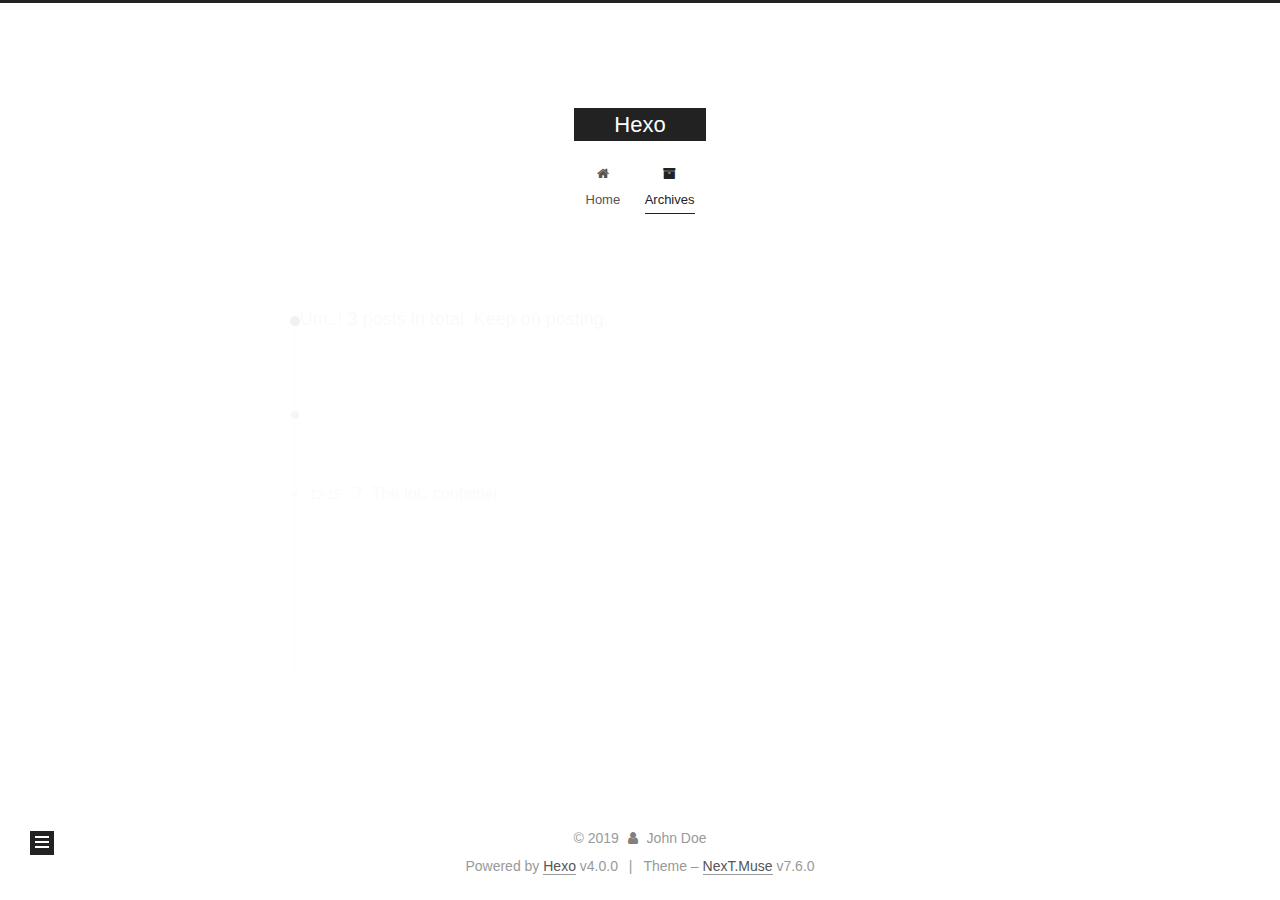
==== commit 188e4f4f: "init" ====
--- a/archives/2019/index.html
+++ b/archives/2019/index.html
@@ -166,13 +166,53 @@
   <div class="post-block">
     <div class="posts-collapse">
       <div class="collection-title">
-        <span class="collection-header">Um..! 1 post. Keep on posting.</span>
+        <span class="collection-header">Um..! 3 posts in total. Keep on posting.</span>
       </div>
 
       
     <div class="collection-year">
       <h1 class="collection-header">2019</h1>
     </div>
+
+  <article itemscope itemtype="http://schema.org/Article">
+    <header class="post-header">
+
+      <div class="post-meta">
+        <time itemprop="dateCreated"
+              datetime="2019-12-15T16:35:42+08:00"
+              content="2019-12-15">
+          12-15
+        </time>
+      </div>
+
+      <h2 class="post-title">
+          <a class="post-title-link" href="/2019/12/15/7.%20The%20IoC%20container/" itemprop="url">
+            <span itemprop="name">7. The IoC container</span>
+          </a>
+      </h2>
+
+    </header>
+  </article>
+
+  <article itemscope itemtype="http://schema.org/Article">
+    <header class="post-header">
+
+      <div class="post-meta">
+        <time itemprop="dateCreated"
+              datetime="2019-12-07T12:16:26+08:00"
+              content="2019-12-07">
+          12-07
+        </time>
+      </div>
+
+      <h2 class="post-title">
+          <a class="post-title-link" href="/2019/12/07/demo-blog/" itemprop="url">
+            <span itemprop="name">demo-blog</span>
+          </a>
+      </h2>
+
+    </header>
+  </article>
 
   <article itemscope itemtype="http://schema.org/Article">
     <header class="post-header">
@@ -244,7 +284,7 @@
       <div class="site-state-item site-state-posts">
           <a href="/archives/">
         
-          <span class="site-state-item-count">1</span>
+          <span class="site-state-item-count">3</span>
           <span class="site-state-item-name">posts</span>
         </a>
       </div>
--- a/css/main.css
+++ b/css/main.css
@@ -1163,7 +1163,7 @@
 }
 .links-of-author a::before,
 .links-of-author span.exturl::before {
-  background: #b5d412;
+  background: #58ed6f;
   border-radius: 50%;
   content: ' ';
   display: inline-block;
